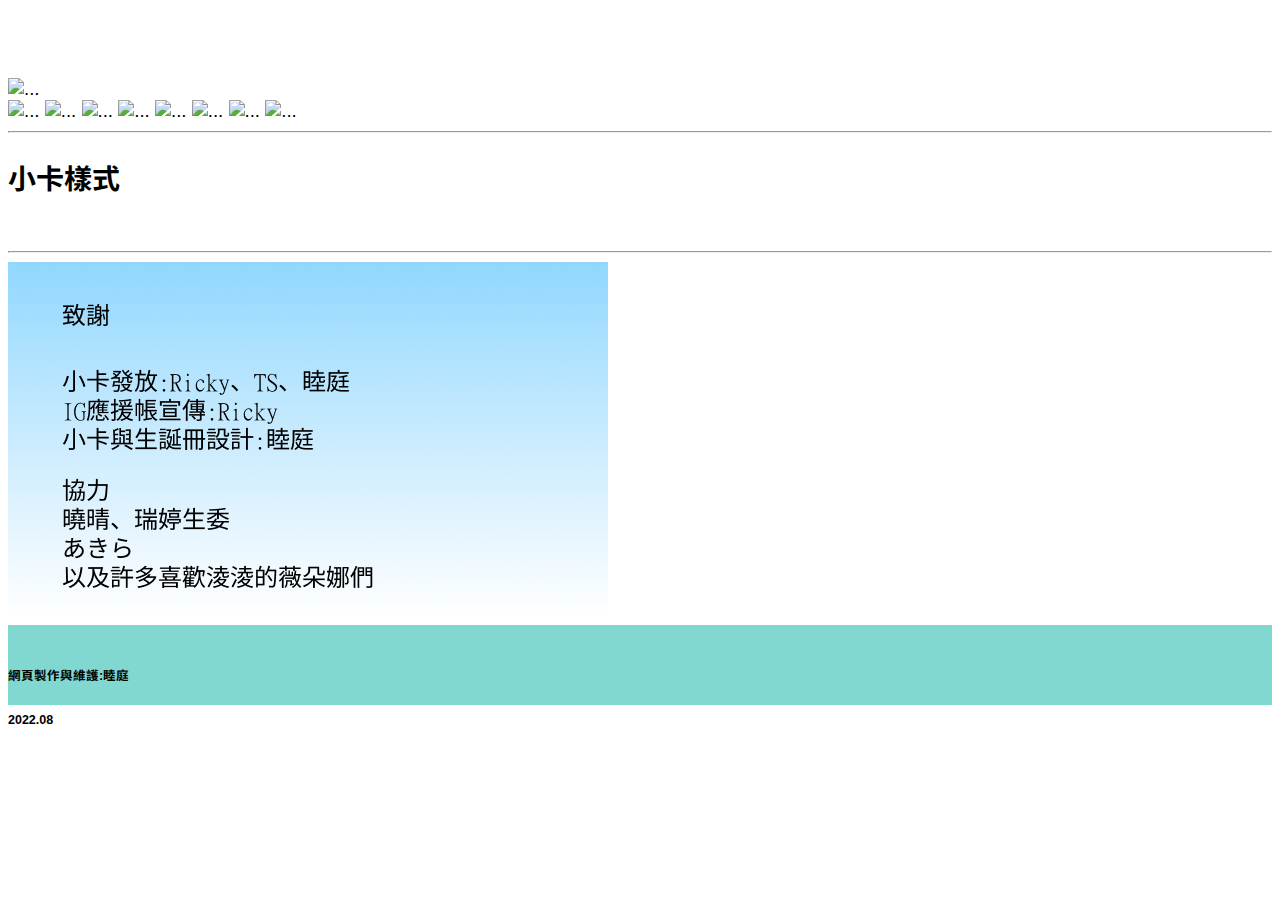
==== main.html @ 655f90ca "Update main.html" ====
<!doctype html>
<html lang="zh-TW">
  <head>
    <!-- Required meta tags -->
    <meta charset="utf-8">
    <meta name="viewport" content="width=device-width, initial-scale=1, shrink-to-fit=no">
    <!-- Bootstrap CSS -->
    <link rel="stylesheet" href="https://cdn.jsdelivr.net/npm/bootstrap@4.6.1/dist/css/bootstrap.min.css" integrity="sha384-zCbKRCUGaJDkqS1kPbPd7TveP5iyJE0EjAuZQTgFLD2ylzuqKfdKlfG/eSrtxUkn" crossorigin="anonymous">
    <link rel="stylesheet"
href="https://use.fontawesome.com/releases/v5.8.1/css/all.c
ss" integrity="sha384-
50oBUHEmvpQ+1lW4y57PTFmhCaXp0ML5d60M1M7uH2+nq
UivzIebhndOJK28anvf" crossorigin="anonymous">
<link rel="stylesheet" href="website01.css">
<link rel="icon" href="images/logo.ico" type="image/x-icon" />
  <title>wanling18</title>
  <script src="https://www.w3schools.com/lib/w3.js"></script>
  </head>
  <body>
    <section id="header">
    <!-- 引入導覽列 -->
    <div w3-include-html="navbar.html"></div>
    
    </section>
    <section id="content">
        <div class="container-fluid">
            <div class="row col-md-10 mx-auto">
            <img src="images/11.png" class="img-fluid" alt="...">
            </div>
            <div class="row mt-4">
            <!-- 生誕冊內容 -->
            <div class="col-md-3"></div>
            <div class="col-md-6">
            <img src="images/1.jpg" class="md-auto img-fluid" alt="...">
            <img src="images/2.jpg" class="md-auto img-fluid" alt="...">
            <img src="images/3.jpg" class="md-auto img-fluid" alt="...">
            <img src="images/4.jpg" class="md-auto img-fluid" alt="...">
            <img src="images/5.jpg" class="md-auto img-fluid" alt="...">
            <img src="images/6.jpg" class="md-auto img-fluid" alt="...">
            <img src="images/7.jpg" class="md-auto img-fluid" alt="...">
            <img src="images/8.jpg" class="md-auto img-fluid" alt="...">
            </div>
            <div class="col-md-3"></div>
            </div>
        </div>
    </section>
    <hr>
    <section id="scontent">
        <div class="container-fluid">
            <div class="row">
            <div class="col-md-4"></div>
            <div class="col-md-4 text-center">
                <h2>小卡樣式</h2>
                <img src="images/22.png" class="img-fluid" alt="">
            </div>
            <div class="col-md-4"></div>  
            </div>
            <hr>
            <div class="row">
            <div class="col-md-4"></div>
            <div class="col-md-5">
                <img src="images/10.png" class="md-auto img-fluid" alt="...">
            </div>
            <div class="col-md-3"></div>  
            </div>
        </div>
    </section>
    <section id="footer">
        <div class="container-fluid">
            <div class="row text-center" id="last-data">
                <div class="col-md-12">
                    <h6>網頁製作與維護:睦庭</h6>
                    <h6>2022.08</h6>
                </div>
            </div>
        </div>
    </section>

    <!-- Optional JavaScript; choose one of the two! -->

    <!-- Option 1: jQuery and Bootstrap Bundle (includes Popper) -->
    <script src="https://cdn.jsdelivr.net/npm/jquery@3.5.1/dist/jquery.slim.min.js" integrity="sha384-DfXdz2htPH0lsSSs5nCTpuj/zy4C+OGpamoFVy38MVBnE+IbbVYUew+OrCXaRkfj" crossorigin="anonymous"></script>
    <script src="https://cdn.jsdelivr.net/npm/bootstrap@4.6.1/dist/js/bootstrap.bundle.min.js" integrity="sha384-fQybjgWLrvvRgtW6bFlB7jaZrFsaBXjsOMm/tB9LTS58ONXgqbR9W8oWht/amnpF" crossorigin="anonymous"></script>
    <script type="text/javascript">
        w3.includeHTML();
    </script>
  </body>
</html>
---- website01.css ----
@import url('https://fonts.googleapis.com/css2?family=Noto+Sans+TC&display=swap');
body{
    font-family: Arial, Noto Sans TC, sans-serif;
    font-size: 14pt;
    padding-top: 60px;
    
}
.navbar{
    padding: 0;
    background-color: #81D8D0;
}
.nav-link{
    color: #000;
    font-weight: bolder;
    font-size: x-large;
}
#content{
    margin-top: 10px;
}
#last-data{
    height: 70px;
    background-color: #81D8D0;
    padding-top: 10px;
}
#video-background{
    width: auto;
    height: auto;
    min-width: 100%;
    min-height: 100%;
    position: fixed;
    top: 0;
    left: 0;
    right: 0;
    bottom: 0; 
}
.img{
    width: 100%;
    height: 100%;
}
.card-title{
    color: rgb(0, 145, 96);
    font-size: 100pt;
    font-family: 'Gill Sans', 'Gill Sans MT', Calibri, 'Trebuchet MS', sans-serif;
    font-weight: bolder;
    margin-top: 80px;
}
.card-text{
    color: rgb(0, 145, 96);
    font-size: 100pt;
    font-weight: bolder;
    font-family: 'Gill Sans', 'Gill Sans MT', Calibri, 'Trebuchet MS', sans-serif;
}
.card1{
    min-width: 100%;
    min-height: 100%;
    width: 100%;
    height: 100%;
}
.card1 a:hover{
    text-decoration:none;
   
}


@media (orientation:portrait) {
    .card-title{
        font-size: 30pt;
        margin: 0;
    }
    .card-text{
        font-size: 20pt;
    }
    .card1{
        margin-top: -60px;
    }
}
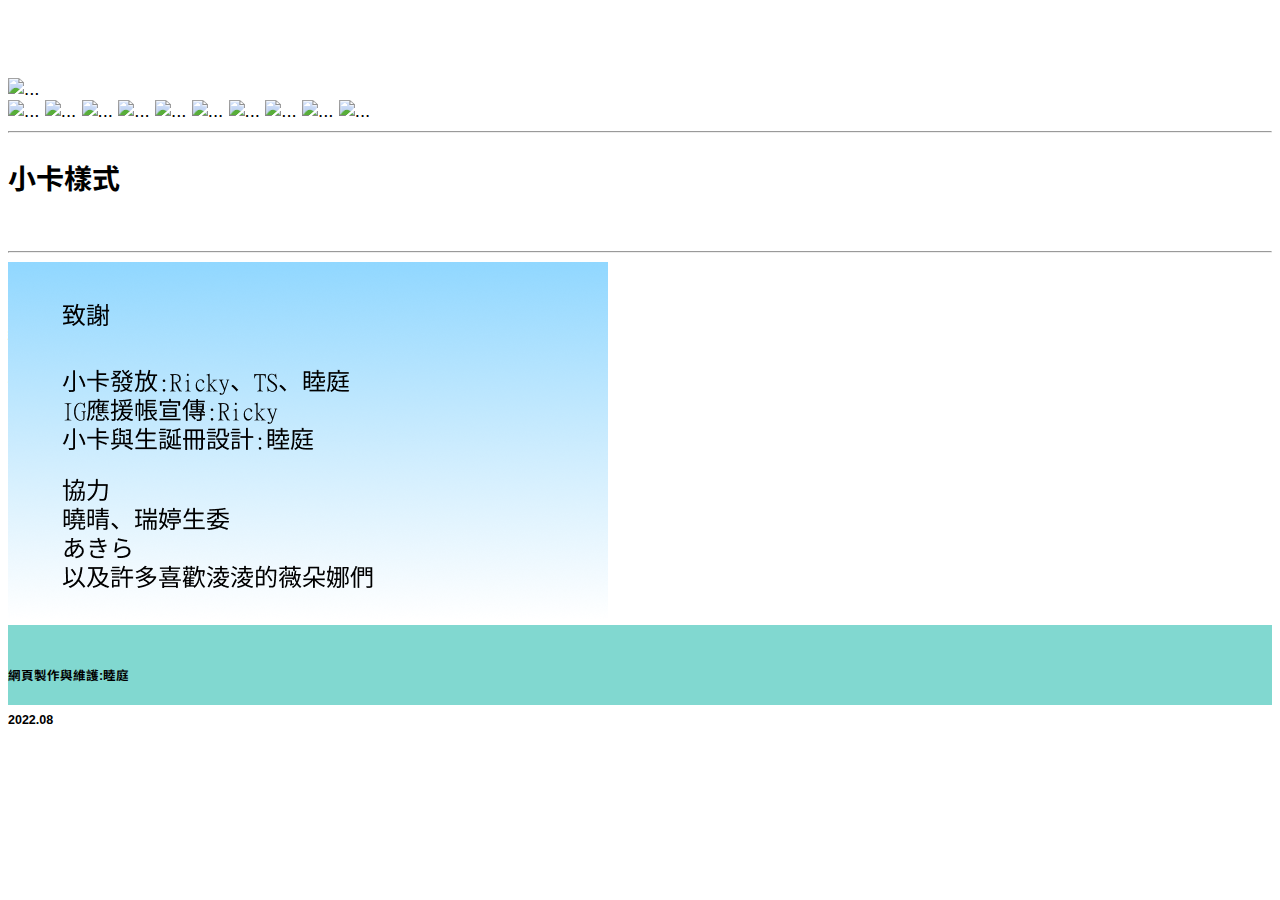
==== commit 2af95160: "Add files via upload" ====
--- a/main.html
+++ b/main.html
@@ -1,9 +1,19 @@
 <!doctype html>
 <html lang="zh-TW">
   <head>
+    <!-- Google tag (gtag.js) -->
+<script async src="https://www.googletagmanager.com/gtag/js?id=G-JS3RV1M5W6"></script>
+<script>
+  window.dataLayer = window.dataLayer || [];
+  function gtag(){dataLayer.push(arguments);}
+  gtag('js', new Date());
+
+  gtag('config', 'G-JS3RV1M5W6');
+</script>
     <!-- Required meta tags -->
     <meta charset="utf-8">
     <meta name="viewport" content="width=device-width, initial-scale=1, shrink-to-fit=no">
+    <meta name="keywords" content="Team TP, AKB48, AKB48 TTP, TTP, AKB48 Team TP, AKB 台北, 生誕應援 , 吳婉淩">
     <!-- Bootstrap CSS -->
     <link rel="stylesheet" href="https://cdn.jsdelivr.net/npm/bootstrap@4.6.1/dist/css/bootstrap.min.css" integrity="sha384-zCbKRCUGaJDkqS1kPbPd7TveP5iyJE0EjAuZQTgFLD2ylzuqKfdKlfG/eSrtxUkn" crossorigin="anonymous">
     <link rel="stylesheet"
@@ -39,6 +49,8 @@
             <img src="images/6.jpg" class="md-auto img-fluid" alt="...">
             <img src="images/7.jpg" class="md-auto img-fluid" alt="...">
             <img src="images/8.jpg" class="md-auto img-fluid" alt="...">
+            <img src="images/12.png" class="md-auto img-fluid" alt="...">
+            <img src="images/13.png" class="md-auto img-fluid" alt="...">
             </div>
             <div class="col-md-3"></div>
             </div>
@@ -51,7 +63,7 @@
             <div class="col-md-4"></div>
             <div class="col-md-4 text-center">
                 <h2>小卡樣式</h2>
-                <img src="images/22.png" class="img-fluid" alt="">
+                <img src="images/22.png" class="img-fluid" alt="" data="1">
             </div>
             <div class="col-md-4"></div>  
             </div>
@@ -65,16 +77,17 @@
             </div>
         </div>
     </section>
-    <section id="footer">
-        <div class="container-fluid">
-            <div class="row text-center" id="last-data">
-                <div class="col-md-12">
-                    <h6>網頁製作與維護:睦庭</h6>
-                    <h6>2022.08</h6>
-                </div>
+
+<section id="footer">
+    <div class="container-fluid">
+        <div class="row text-center" id="last-data">
+            <div class="col-md-12">
+                <h6>網頁製作與維護:睦庭</h6>
+                <h6>2022.08</h6>
             </div>
         </div>
-    </section>
+    </div>
+</section>
 
     <!-- Optional JavaScript; choose one of the two! -->
 
